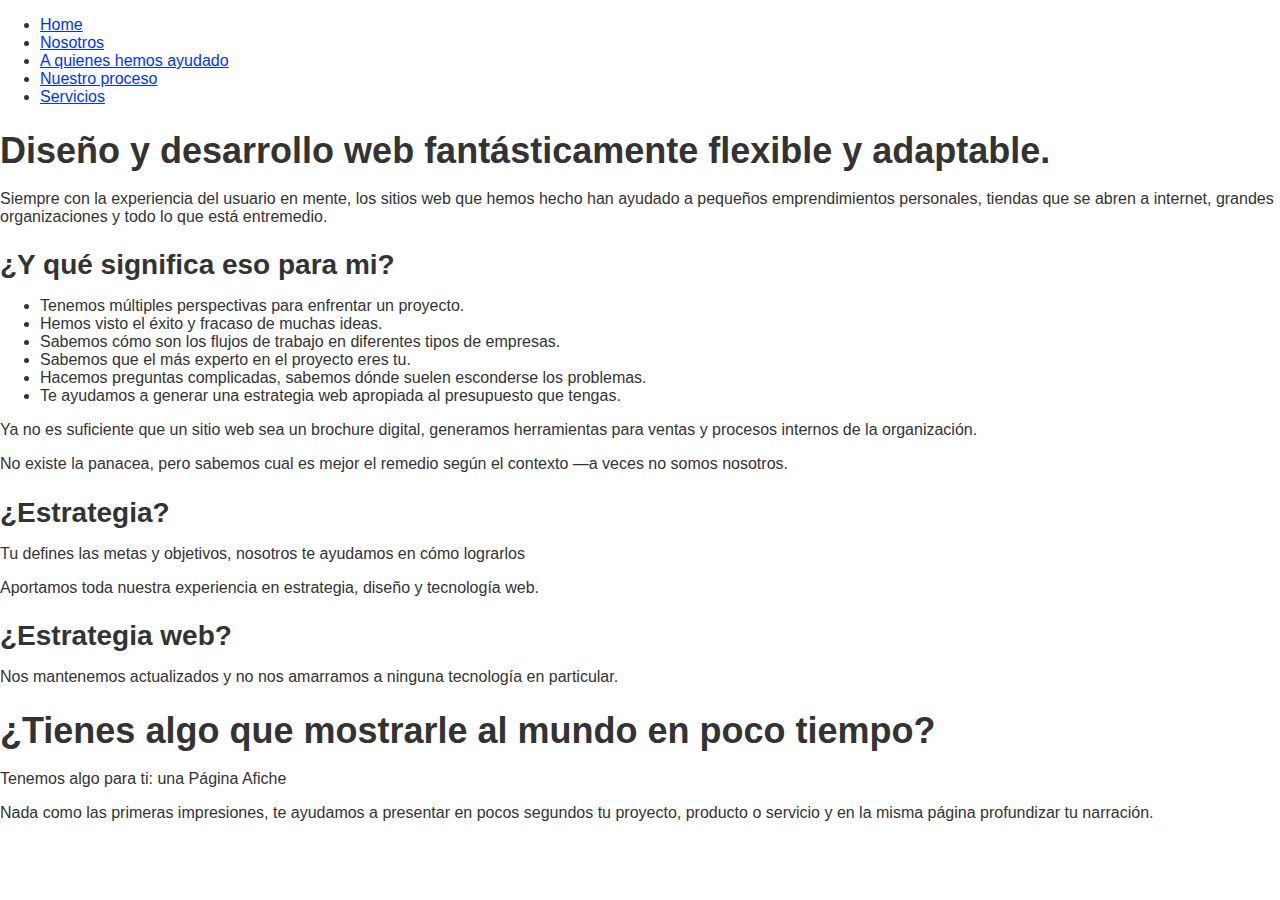
==== index.html @ 8963e5ec "Initial commit" ====
<!doctype html>
<!--[if lt IE 9 ]>    <html class="ie ie8 no-js" lang="es"> <![endif]-->
<!--[if IE 9 ]>    <html class="ie ie9 no-js" lang="es"> <![endif]-->
<!--[if IE 10 ]>    <html class="ie ie10 no-js" lang="es"> <![endif]-->
<!--[if gt IE 10]><!--><html class="no-js" lang="es"><!--<![endif]-->
<head>
    <title>Home | Medula Diseño</title>
    <link rel="stylesheet" href="css/styles.css">
    <meta name="generator" content="DocPad v6.69.0" />
    <style >html.wait {
	cursor: wait !important;
	opacity: 0;
	transition: opacity 0.5s ease;
}</style><link  rel="stylesheet" href="/styles/styles.css" />
</head>
<body>
    <ul>
        
            <li class="active">
                <a href="/index.html">
                    Home
                </a>
            </li>
        
            <li class="">
                <a href="/nosotros.html">
                    Nosotros
                </a>
            </li>
        
            <li class="">
                <a href="/portafolio.html">
                    A quienes hemos ayudado
                </a>
            </li>
        
            <li class="">
                <a href="/proceso.html">
                    Nuestro proceso
                </a>
            </li>
        
            <li class="">
                <a href="/servicios.html">
                    Servicios
                </a>
            </li>
        
    </ul>
    <h1>Diseño y desarrollo web fantásticamente flexible y adaptable.</h1>
<p>Siempre con la experiencia del usuario en mente, los sitios web que hemos hecho han ayudado a pequeños emprendimientos personales, tiendas que se abren a internet, grandes organizaciones y todo lo que está entremedio.</p>
<h2>¿Y qué significa eso para mi?</h2>
<ul>
	<li>Tenemos múltiples perspectivas para enfrentar un proyecto.</li>
	<li>Hemos visto el éxito y fracaso de muchas ideas.</li>
	<li>Sabemos cómo son los flujos de trabajo en diferentes tipos de empresas.</li>
	<li>Sabemos que el más experto en el proyecto eres tu.</li>
	<li>Hacemos preguntas complicadas, sabemos dónde suelen esconderse los problemas.</li>
	<li>Te ayudamos a generar una estrategia web apropiada al presupuesto que tengas.</li>
</ul>
<p>Ya no es suficiente que un sitio web sea un brochure digital, generamos herramientas para ventas y procesos internos de la organización.</p>
<p>No existe la panacea, pero sabemos cual es mejor el remedio según el contexto —a veces no somos nosotros.</p>
<h2>¿Estrategia?</h2>
<p>Tu defines las metas y objetivos, nosotros te ayudamos en cómo lograrlos</p>
<p>Aportamos toda nuestra experiencia en estrategia, diseño y tecnología web.</p>
<h2>¿Estrategia web?</h2>
<p>Nos mantenemos actualizados y no nos amarramos a ninguna tecnología en particular.</p>
<h1>¿Tienes algo que mostrarle al mundo en poco tiempo?</h1>
<p>Tenemos algo para ti: una Página Afiche</p>
<p>Nada como las primeras impresiones, te ayudamos a presentar en pocos segundos tu proyecto, producto o servicio y en la misma página profundizar tu narración.</p>
    <script >(function(){
	/* Did we just livereload? */
var log = !!(localStorage && console && console.log && true);
if ( log && localStorage.getItem('/docpad-livereload/reloaded') === 'yes' ) {
	localStorage.removeItem('/docpad-livereload/reloaded');
	console.log('LiveReload completed at', new Date())
}

/* Listen for the regenerated event and perform a reload of the page when the event occurs */
var listen = function(){
	var primus = new Primus('/docpad-livereload');
	primus.on('data', function(data){
		if ( data && data.message ) {
			if ( data.message === 'generateBefore' ) {
				if ( log ) {
					console.log('LiveReload started at', new Date());
				}
				if ( typeof document.getElementsByTagName !== 'undefined' ) {
	document.getElementsByTagName('html')[0].className += ' wait';
}
			}
			else if ( data.message === 'generateAfter' ) {
				if ( log ) {
					localStorage.setItem('/docpad-livereload/reloaded', 'yes');
				}
				document.location.reload();
			}
		}
	});
};
	/* Inject socket into our page */
var inject = function(){
	var t = document.createElement('script');
	t.type = 'text/javascript';
	t.async = 'async';
	t.src = '/primus/primus.js';
	t.onload = listen;
	var s = document.getElementsByTagName('script')[0];
	s.parentNode.insertBefore(t, s);
};
	if ( typeof Primus !== 'undefined' ) {
		listen();
	} else {
		inject();
	}
})();</script>
</body>
</html>
---- styles/styles.css ----
@charset "CP850";
/*!relative path to source SCSS file: ../sass/styles.css */
/*! normalize.css v3.0.1 | MIT License | git.io/normalize */
/**
 * 1. Set default font family to sans-serif.
 * 2. Prevent iOS text size adjust after orientation change, without disabling
 *    user zoom.
 */
html {
  font-family: sans-serif;
  /* 1 */
  -ms-text-size-adjust: 100%;
  /* 2 */
  -webkit-text-size-adjust: 100%;
  /* 2 */
}

/**
 * Remove default margin.
 */
body {
  margin: 0;
}

/* HTML5 display definitions
   ========================================================================== */
/**
 * Correct `block` display not defined for any HTML5 element in IE 8/9.
 * Correct `block` display not defined for `details` or `summary` in IE 10/11 and Firefox.
 * Correct `block` display not defined for `main` in IE 11.
 */
article,
aside,
details,
figcaption,
figure,
footer,
header,
hgroup,
main,
nav,
section,
summary {
  display: block;
}

/**
 * 1. Correct `inline-block` display not defined in IE 8/9.
 * 2. Normalize vertical alignment of `progress` in Chrome, Firefox, and Opera.
 */
audio,
canvas,
progress,
video {
  display: inline-block;
  /* 1 */
  vertical-align: baseline;
  /* 2 */
}

/**
 * Prevent modern browsers from displaying `audio` without controls.
 * Remove excess height in iOS 5 devices.
 */
audio:not([controls]) {
  display: none;
  height: 0;
}

/**
 * Address `[hidden]` styling not present in IE 8/9/10.
 * Hide the `template` element in IE 8/9/11, Safari, and Firefox < 22.
 */
[hidden],
template {
  display: none;
}

/* Links
   ========================================================================== */
/**
 * Remove the gray background color from active links in IE 10.
 */
a {
  background: transparent;
}

/**
 * Improve readability when focused and also mouse hovered in all browsers.
 */
a:active,
a:hover {
  outline: 0;
}

/* Text-level semantics
   ========================================================================== */
/**
 * Address styling not present in IE 8/9/10/11, Safari, and Chrome.
 */
abbr[title] {
  border-bottom: 1px dotted;
}

/**
 * Address style set to `bolder` in Firefox 4+, Safari, and Chrome.
 */
b,
strong {
  font-weight: bold;
}

/**
 * Address styling not present in Safari and Chrome.
 */
dfn {
  font-style: italic;
}

/**
 * Address variable `h1` font-size and margin within `section` and `article`
 * contexts in Firefox 4+, Safari, and Chrome.
 */
h1 {
  font-size: 2em;
  margin: 0.67em 0;
}

/**
 * Address styling not present in IE 8/9.
 */
mark {
  background: #ff0;
  color: #000;
}

/**
 * Address inconsistent and variable font size in all browsers.
 */
small {
  font-size: 80%;
}

/**
 * Prevent `sub` and `sup` affecting `line-height` in all browsers.
 */
sub,
sup {
  font-size: 75%;
  line-height: 0;
  position: relative;
  vertical-align: baseline;
}

sup {
  top: -0.5em;
}

sub {
  bottom: -0.25em;
}

/* Embedded content
   ========================================================================== */
/**
 * Remove border when inside `a` element in IE 8/9/10.
 */
img {
  border: 0;
}

/**
 * Correct overflow not hidden in IE 9/10/11.
 */
svg:not(:root) {
  overflow: hidden;
}

/* Grouping content
   ========================================================================== */
/**
 * Address margin not present in IE 8/9 and Safari.
 */
figure {
  margin: 1em 40px;
}

/**
 * Address differences between Firefox and other browsers.
 */
hr {
  -moz-box-sizing: content-box;
  box-sizing: content-box;
  height: 0;
}

/**
 * Contain overflow in all browsers.
 */
pre {
  overflow: auto;
}

/**
 * Address odd `em`-unit font size rendering in all browsers.
 */
code,
kbd,
pre,
samp {
  font-family: monospace, monospace;
  font-size: 1em;
}

/* Forms
   ========================================================================== */
/**
 * Known limitation: by default, Chrome and Safari on OS X allow very limited
 * styling of `select`, unless a `border` property is set.
 */
/**
 * 1. Correct color not being inherited.
 *    Known issue: affects color of disabled elements.
 * 2. Correct font properties not being inherited.
 * 3. Address margins set differently in Firefox 4+, Safari, and Chrome.
 */
button,
input,
optgroup,
select,
textarea {
  color: inherit;
  /* 1 */
  font: inherit;
  /* 2 */
  margin: 0;
  /* 3 */
}

/**
 * Address `overflow` set to `hidden` in IE 8/9/10/11.
 */
button {
  overflow: visible;
}

/**
 * Address inconsistent `text-transform` inheritance for `button` and `select`.
 * All other form control elements do not inherit `text-transform` values.
 * Correct `button` style inheritance in Firefox, IE 8/9/10/11, and Opera.
 * Correct `select` style inheritance in Firefox.
 */
button,
select {
  text-transform: none;
}

/**
 * 1. Avoid the WebKit bug in Android 4.0.* where (2) destroys native `audio`
 *    and `video` controls.
 * 2. Correct inability to style clickable `input` types in iOS.
 * 3. Improve usability and consistency of cursor style between image-type
 *    `input` and others.
 */
button,
html input[type="button"],
input[type="reset"],
input[type="submit"] {
  -webkit-appearance: button;
  /* 2 */
  cursor: pointer;
  /* 3 */
}

/**
 * Re-set default cursor for disabled elements.
 */
button[disabled],
html input[disabled] {
  cursor: default;
}

/**
 * Remove inner padding and border in Firefox 4+.
 */
button::-moz-focus-inner,
input::-moz-focus-inner {
  border: 0;
  padding: 0;
}

/**
 * Address Firefox 4+ setting `line-height` on `input` using `!important` in
 * the UA stylesheet.
 */
input {
  line-height: normal;
}

/**
 * It's recommended that you don't attempt to style these elements.
 * Firefox's implementation doesn't respect box-sizing, padding, or width.
 *
 * 1. Address box sizing set to `content-box` in IE 8/9/10.
 * 2. Remove excess padding in IE 8/9/10.
 */
input[type="checkbox"],
input[type="radio"] {
  box-sizing: border-box;
  /* 1 */
  padding: 0;
  /* 2 */
}

/**
 * Fix the cursor style for Chrome's increment/decrement buttons. For certain
 * `font-size` values of the `input`, it causes the cursor style of the
 * decrement button to change from `default` to `text`.
 */
input[type="number"]::-webkit-inner-spin-button,
input[type="number"]::-webkit-outer-spin-button {
  height: auto;
}

/**
 * 1. Address `appearance` set to `searchfield` in Safari and Chrome.
 * 2. Address `box-sizing` set to `border-box` in Safari and Chrome
 *    (include `-moz` to future-proof).
 */
input[type="search"] {
  -webkit-appearance: textfield;
  /* 1 */
  -moz-box-sizing: content-box;
  -webkit-box-sizing: content-box;
  /* 2 */
  box-sizing: content-box;
}

/**
 * Remove inner padding and search cancel button in Safari and Chrome on OS X.
 * Safari (but not Chrome) clips the cancel button when the search input has
 * padding (and `textfield` appearance).
 */
input[type="search"]::-webkit-search-cancel-button,
input[type="search"]::-webkit-search-decoration {
  -webkit-appearance: none;
}

/**
 * Define consistent border, margin, and padding.
 */
fieldset {
  border: 1px solid #c0c0c0;
  margin: 0 2px;
  padding: 0.35em 0.625em 0.75em;
}

/**
 * 1. Correct `color` not being inherited in IE 8/9/10/11.
 * 2. Remove padding so people aren't caught out if they zero out fieldsets.
 */
legend {
  border: 0;
  /* 1 */
  padding: 0;
  /* 2 */
}

/**
 * Remove default vertical scrollbar in IE 8/9/10/11.
 */
textarea {
  overflow: auto;
}

/**
 * Don't inherit the `font-weight` (applied by a rule above).
 * NOTE: the default cannot safely be changed in Chrome and Safari on OS X.
 */
optgroup {
  font-weight: bold;
}

/* Tables
   ========================================================================== */
/**
 * Remove most spacing between table cells.
 */
table {
  border-collapse: collapse;
  border-spacing: 0;
}

td,
th {
  padding: 0;
}

/*
** Mejoras básicas a los estilos por defecto de los navegadores.
*/
body {
  /* http://css-tricks.com/snippets/css/font-stacks/ */
  /* Helvetica/Arial-based sans serif stack */
  font-family: Frutiger, "Frutiger Linotype", Univers, Calibri, "Gill Sans", "Gill Sans MT", "Myriad Pro", Myriad, "DejaVu Sans Condensed", "Liberation Sans", "Nimbus Sans L", Tahoma, Geneva, "Helvetica Neue", Helvetica, Arial, sans-serif;
}

em, i {
  /* Modern Georgia-based serif stack */
  font-family: Constantia, "Lucida Bright", Lucidabright, "Lucida Serif", Lucida, "DejaVu Serif", "Bitstream Vera Serif", "Liberation Serif", Georgia, serif;
}

pre, code, kbd, samp {
  /* Monospace stack */
  font-family: Consolas, "Andale Mono WT", "Andale Mono", "Lucida Console", "Lucida Sans Typewriter", "DejaVu Sans Mono", "Bitstream Vera Sans Mono", "Liberation Mono", "Nimbus Mono L", Monaco, "Courier New", Courier, monospace;
}

/* Responsive images and other embedded objects
   Note: keeping IMG here will cause problems if you're using foreground images as sprites.
   If this default setting for images is causing issues, you might want to replace it with a .responsive class instead. */
img,
object,
embed {
  max-width: 100%;
}

/* Estilos de un <hr> emparejados */
hr {
  display: block;
  height: 0;
  border: 0;
  border-top: 1px solid #999;
  margin: 1em 0;
  padding: 0;
}

/* Alinear los input y radio a la caja del texto y no en el baseline. */
input[type="radio"] {
  vertical-align: text-bottom;
}

input[type="checkbox"] {
  vertical-align: middle;
}

/* las listas dentro de NAV y las UL dentro de FORM en general no usan estilos de lista */
nav ul,
nav ol,
form ul {
  list-style: none;
  list-style-image: none;
  margin: 0;
  padding: 0;
}

/* hand cursor on clickable elements */
.clickable,
label {
  cursor: pointer;
}

/* Los bloquotes deben diferenciarse un poco más del resto del texto */
blockquote {
  border-left: 3px solid #BBB;
  margin-left: 0.5em;
  padding: 0 0.5em;
}

/* Print styles!
-------------------------------------------------------------------------------*/
@media print {
  body, select, input, textarea, a, a:link, a:visited {
    color: #000;
  }
}
/*
** Mejoras de opiniones más arbitrarias a los estilos por defecto de los navegadores.
** tiene algunas clases helpers (.clickable)
*/
/* títulos más prominentes y nunca menores que el cuerpo de texto base */
h1 {
  font-size: 2.25em;
}

h2 {
  font-size: 1.75em;
}

h3 {
  font-size: 1.5em;
}

h4 {
  font-size: 1.25em;
}

h5 {
  font-size: 1.17em;
}

h6 {
  font-size: 1em;
  text-transform: uppercase;
}

/* Los encabezados deben estar má cerca del párrafo que encabezan que del anterior */
h1,
h2,
h3,
h4,
h5,
h6 {
  margin-bottom: 0.5em;
}

/* se ve feo si llega hasta la orilla*/
hr {
  margin: 1em;
}

/* Las tablas deben tener estilos mínimos*/
th,
thead td {
  font-weight: bold;
}

td,
th {
  padding: 0.375em;
  border-bottom: 1px solid #999;
}

/*
** Utilidades y clases no semánticas
*/
/* let's clear some floats */
.clearfix:before, .clearfix:after {
  content: "\0020";
  display: block;
  height: 0;
  overflow: hidden;
}

.clearfix:after {
  clear: both;
}

.clearfix {
  zoom: 1;
}

/* other non-semantic helper classes 
Otras clases de ayuda no-semántica (OHHHH el horroooor!)*/
.limpia, .clean {
  clear: both;
}

.flotaIzquierda {
  float: left;
}

.flotaDerecha {
  float: right;
}

.aIzquierda {
  text-align: left;
}

.aDerecha {
  text-align: right;
}

/* márgenes rápidos */
.mt1 {
  margin-top: 0.5em;
}

.mt2 {
  margin-top: 1em;
}

.mt3 {
  margin-top: 1.5em;
}

.mt4 {
  margin-top: 2em;
}

.mb1 {
  margin-bottom: 0.5em;
}

.mb2 {
  margin-bottom: 1em;
}

.mb3 {
  margin-bottom: 1.5em;
}

.mb4 {
  margin-bottom: 2em;
}

.ml1 {
  margin-left: 0.5em;
}

.ml2 {
  margin-left: 1em;
}

.ml3 {
  margin-left: 1.5em;
}

.ml4 {
  margin-left: 2em;
}

.mr1 {
  margin-right: 0.5em;
}

.mr2 {
  margin-right: 1em;
}

.mr3 {
  margin-right: 1.5em;
}

.mr4 {
  margin-right: 2em;
}

/* Print styles!
-------------------------------------------------------------------------------*/
@media print {
  body, select, input, textarea, a, a:link, a:visited {
    color: #000;
  }
}
/*
	Estas son las mañas y hábitos que tengo adoptados.
	Hay definición de @media queries para algunos elementos
*/
/* casi negro  para el texto*/
body,
select,
input,
textarea {
  color: #333;
}

a, a:link {
  color: #03f;
  text-decoration: underline;
}

a:visited {
  color: #50f;
  text-decoration: underline;
}

a:hover {
  color: #69f;
  text-decoration: none;
}

a:active {
  color: #09F;
}

/* Custom text-selection colors (remove any text shadows: twitter.com/miketaylr/status/12228805301) */
::-moz-selection {
  background: #fcd700;
  color: #fff;
  text-shadow: none;
}

::selection {
  background: #fcd700;
  color: #fff;
  text-shadow: none;
}

/*	j.mp/webkit-tap-highlight-color */
a:link {
  -webkit-tap-highlight-color: #fcd700;
}

/* figure y fig-caption */
figure {
  border: 1px solid #BBB;
  padding: 1em;
  margin: 1em 0;
  display: inline-block;
  /* inline-block tiene algunos problemas cuando el figcaption es más grande que la imagen */
}

figcaption {
  color: #555;
  /* Modern Georgia-based serif stack */
  font-family: Constantia, "Lucida Bright", Lucidabright, "Lucida Serif", Lucida, "DejaVu Serif", "Bitstream Vera Serif", "Liberation Serif", Georgia, serif;
}

/*
  Con esto los definition list parecen definición de diccionario
*/
dl {
  margin: 0.5em 0;
  padding: 0;
  overflow: hidden;
  border-bottom: 1px solid #ddd;
}

dt {
  clear: left;
  float: left;
  width: 33%;
  margin: 0 0 0.5em 0;
  font-weight: bold;
}

dd {
  float: left;
  width: 66%;
  margin: 0 0 0.5em 0;
}

@media (min-width: 37em) {
  dt {
    width: 25%;
  }

  dd {
    width: 74%;
  }
}
@media (min-width: 49em) {
  dt {
    width: 20%;
  }

  dd {
    width: 79%;
  }

  .wrapper {
    max-width: 61em;
    margin: 0 auto;
  }
}
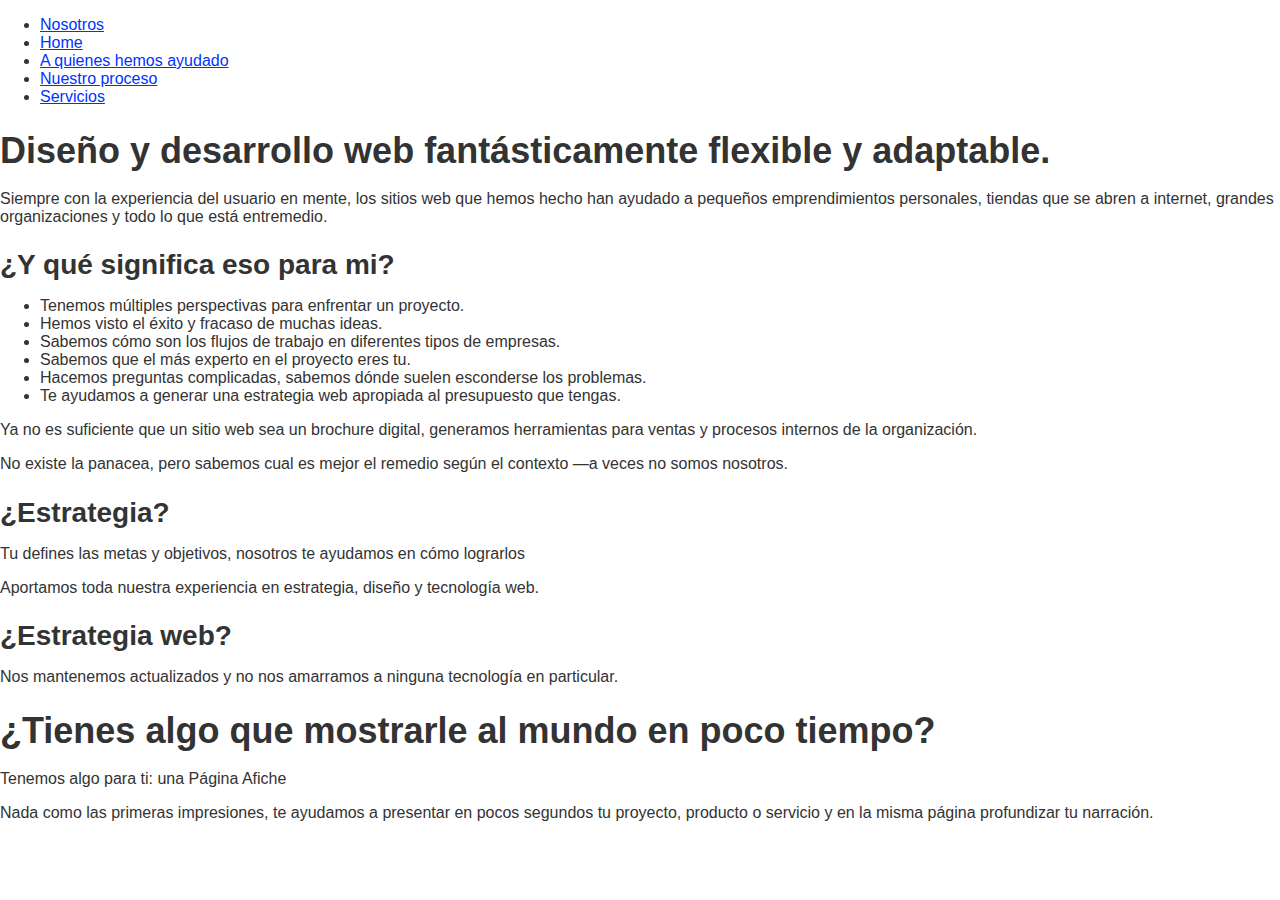
==== commit c4c5a6b9: "Archivos generados para env static" ====
--- a/index.html
+++ b/index.html
@@ -3,28 +3,25 @@
 <!--[if IE 9 ]>    <html class="ie ie9 no-js" lang="es"> <![endif]-->
 <!--[if IE 10 ]>    <html class="ie ie10 no-js" lang="es"> <![endif]-->
 <!--[if gt IE 10]><!--><html class="no-js" lang="es"><!--<![endif]-->
+
 <head>
+    <meta name="generator" content="DocPad v6.69.0" />
     <title>Home | Medula Diseño</title>
-    <link rel="stylesheet" href="css/styles.css">
-    <meta name="generator" content="DocPad v6.69.0" />
-    <style >html.wait {
-	cursor: wait !important;
-	opacity: 0;
-	transition: opacity 0.5s ease;
-}</style><link  rel="stylesheet" href="/styles/styles.css" />
+    <link  rel="stylesheet" href="/styles/styles.css" />
+    <!--[if lt IE 8 ]> <link  rel="stylesheet" href="/styles/ie.css" /> <![endif]-->
 </head>
 <body>
     <ul>
         
+            <li class="">
+                <a href="/nosotros.html">
+                    Nosotros
+                </a>
+            </li>
+        
             <li class="active">
                 <a href="/index.html">
                     Home
-                </a>
-            </li>
-        
-            <li class="">
-                <a href="/nosotros.html">
-                    Nosotros
                 </a>
             </li>
         
@@ -68,51 +65,6 @@
 <h1>¿Tienes algo que mostrarle al mundo en poco tiempo?</h1>
 <p>Tenemos algo para ti: una Página Afiche</p>
 <p>Nada como las primeras impresiones, te ayudamos a presentar en pocos segundos tu proyecto, producto o servicio y en la misma página profundizar tu narración.</p>
-    <script >(function(){
-	/* Did we just livereload? */
-var log = !!(localStorage && console && console.log && true);
-if ( log && localStorage.getItem('/docpad-livereload/reloaded') === 'yes' ) {
-	localStorage.removeItem('/docpad-livereload/reloaded');
-	console.log('LiveReload completed at', new Date())
-}
-
-/* Listen for the regenerated event and perform a reload of the page when the event occurs */
-var listen = function(){
-	var primus = new Primus('/docpad-livereload');
-	primus.on('data', function(data){
-		if ( data && data.message ) {
-			if ( data.message === 'generateBefore' ) {
-				if ( log ) {
-					console.log('LiveReload started at', new Date());
-				}
-				if ( typeof document.getElementsByTagName !== 'undefined' ) {
-	document.getElementsByTagName('html')[0].className += ' wait';
-}
-			}
-			else if ( data.message === 'generateAfter' ) {
-				if ( log ) {
-					localStorage.setItem('/docpad-livereload/reloaded', 'yes');
-				}
-				document.location.reload();
-			}
-		}
-	});
-};
-	/* Inject socket into our page */
-var inject = function(){
-	var t = document.createElement('script');
-	t.type = 'text/javascript';
-	t.async = 'async';
-	t.src = '/primus/primus.js';
-	t.onload = listen;
-	var s = document.getElementsByTagName('script')[0];
-	s.parentNode.insertBefore(t, s);
-};
-	if ( typeof Primus !== 'undefined' ) {
-		listen();
-	} else {
-		inject();
-	}
-})();</script>
+    
 </body>
 </html>
--- a/styles/styles.css
+++ b/styles/styles.css
@@ -1,756 +1 @@
-@charset "CP850";
-/*!relative path to source SCSS file: ../sass/styles.css */
-/*! normalize.css v3.0.1 | MIT License | git.io/normalize */
-/**
- * 1. Set default font family to sans-serif.
- * 2. Prevent iOS text size adjust after orientation change, without disabling
- *    user zoom.
- */
-html {
-  font-family: sans-serif;
-  /* 1 */
-  -ms-text-size-adjust: 100%;
-  /* 2 */
-  -webkit-text-size-adjust: 100%;
-  /* 2 */
-}
-
-/**
- * Remove default margin.
- */
-body {
-  margin: 0;
-}
-
-/* HTML5 display definitions
-   ========================================================================== */
-/**
- * Correct `block` display not defined for any HTML5 element in IE 8/9.
- * Correct `block` display not defined for `details` or `summary` in IE 10/11 and Firefox.
- * Correct `block` display not defined for `main` in IE 11.
- */
-article,
-aside,
-details,
-figcaption,
-figure,
-footer,
-header,
-hgroup,
-main,
-nav,
-section,
-summary {
-  display: block;
-}
-
-/**
- * 1. Correct `inline-block` display not defined in IE 8/9.
- * 2. Normalize vertical alignment of `progress` in Chrome, Firefox, and Opera.
- */
-audio,
-canvas,
-progress,
-video {
-  display: inline-block;
-  /* 1 */
-  vertical-align: baseline;
-  /* 2 */
-}
-
-/**
- * Prevent modern browsers from displaying `audio` without controls.
- * Remove excess height in iOS 5 devices.
- */
-audio:not([controls]) {
-  display: none;
-  height: 0;
-}
-
-/**
- * Address `[hidden]` styling not present in IE 8/9/10.
- * Hide the `template` element in IE 8/9/11, Safari, and Firefox < 22.
- */
-[hidden],
-template {
-  display: none;
-}
-
-/* Links
-   ========================================================================== */
-/**
- * Remove the gray background color from active links in IE 10.
- */
-a {
-  background: transparent;
-}
-
-/**
- * Improve readability when focused and also mouse hovered in all browsers.
- */
-a:active,
-a:hover {
-  outline: 0;
-}
-
-/* Text-level semantics
-   ========================================================================== */
-/**
- * Address styling not present in IE 8/9/10/11, Safari, and Chrome.
- */
-abbr[title] {
-  border-bottom: 1px dotted;
-}
-
-/**
- * Address style set to `bolder` in Firefox 4+, Safari, and Chrome.
- */
-b,
-strong {
-  font-weight: bold;
-}
-
-/**
- * Address styling not present in Safari and Chrome.
- */
-dfn {
-  font-style: italic;
-}
-
-/**
- * Address variable `h1` font-size and margin within `section` and `article`
- * contexts in Firefox 4+, Safari, and Chrome.
- */
-h1 {
-  font-size: 2em;
-  margin: 0.67em 0;
-}
-
-/**
- * Address styling not present in IE 8/9.
- */
-mark {
-  background: #ff0;
-  color: #000;
-}
-
-/**
- * Address inconsistent and variable font size in all browsers.
- */
-small {
-  font-size: 80%;
-}
-
-/**
- * Prevent `sub` and `sup` affecting `line-height` in all browsers.
- */
-sub,
-sup {
-  font-size: 75%;
-  line-height: 0;
-  position: relative;
-  vertical-align: baseline;
-}
-
-sup {
-  top: -0.5em;
-}
-
-sub {
-  bottom: -0.25em;
-}
-
-/* Embedded content
-   ========================================================================== */
-/**
- * Remove border when inside `a` element in IE 8/9/10.
- */
-img {
-  border: 0;
-}
-
-/**
- * Correct overflow not hidden in IE 9/10/11.
- */
-svg:not(:root) {
-  overflow: hidden;
-}
-
-/* Grouping content
-   ========================================================================== */
-/**
- * Address margin not present in IE 8/9 and Safari.
- */
-figure {
-  margin: 1em 40px;
-}
-
-/**
- * Address differences between Firefox and other browsers.
- */
-hr {
-  -moz-box-sizing: content-box;
-  box-sizing: content-box;
-  height: 0;
-}
-
-/**
- * Contain overflow in all browsers.
- */
-pre {
-  overflow: auto;
-}
-
-/**
- * Address odd `em`-unit font size rendering in all browsers.
- */
-code,
-kbd,
-pre,
-samp {
-  font-family: monospace, monospace;
-  font-size: 1em;
-}
-
-/* Forms
-   ========================================================================== */
-/**
- * Known limitation: by default, Chrome and Safari on OS X allow very limited
- * styling of `select`, unless a `border` property is set.
- */
-/**
- * 1. Correct color not being inherited.
- *    Known issue: affects color of disabled elements.
- * 2. Correct font properties not being inherited.
- * 3. Address margins set differently in Firefox 4+, Safari, and Chrome.
- */
-button,
-input,
-optgroup,
-select,
-textarea {
-  color: inherit;
-  /* 1 */
-  font: inherit;
-  /* 2 */
-  margin: 0;
-  /* 3 */
-}
-
-/**
- * Address `overflow` set to `hidden` in IE 8/9/10/11.
- */
-button {
-  overflow: visible;
-}
-
-/**
- * Address inconsistent `text-transform` inheritance for `button` and `select`.
- * All other form control elements do not inherit `text-transform` values.
- * Correct `button` style inheritance in Firefox, IE 8/9/10/11, and Opera.
- * Correct `select` style inheritance in Firefox.
- */
-button,
-select {
-  text-transform: none;
-}
-
-/**
- * 1. Avoid the WebKit bug in Android 4.0.* where (2) destroys native `audio`
- *    and `video` controls.
- * 2. Correct inability to style clickable `input` types in iOS.
- * 3. Improve usability and consistency of cursor style between image-type
- *    `input` and others.
- */
-button,
-html input[type="button"],
-input[type="reset"],
-input[type="submit"] {
-  -webkit-appearance: button;
-  /* 2 */
-  cursor: pointer;
-  /* 3 */
-}
-
-/**
- * Re-set default cursor for disabled elements.
- */
-button[disabled],
-html input[disabled] {
-  cursor: default;
-}
-
-/**
- * Remove inner padding and border in Firefox 4+.
- */
-button::-moz-focus-inner,
-input::-moz-focus-inner {
-  border: 0;
-  padding: 0;
-}
-
-/**
- * Address Firefox 4+ setting `line-height` on `input` using `!important` in
- * the UA stylesheet.
- */
-input {
-  line-height: normal;
-}
-
-/**
- * It's recommended that you don't attempt to style these elements.
- * Firefox's implementation doesn't respect box-sizing, padding, or width.
- *
- * 1. Address box sizing set to `content-box` in IE 8/9/10.
- * 2. Remove excess padding in IE 8/9/10.
- */
-input[type="checkbox"],
-input[type="radio"] {
-  box-sizing: border-box;
-  /* 1 */
-  padding: 0;
-  /* 2 */
-}
-
-/**
- * Fix the cursor style for Chrome's increment/decrement buttons. For certain
- * `font-size` values of the `input`, it causes the cursor style of the
- * decrement button to change from `default` to `text`.
- */
-input[type="number"]::-webkit-inner-spin-button,
-input[type="number"]::-webkit-outer-spin-button {
-  height: auto;
-}
-
-/**
- * 1. Address `appearance` set to `searchfield` in Safari and Chrome.
- * 2. Address `box-sizing` set to `border-box` in Safari and Chrome
- *    (include `-moz` to future-proof).
- */
-input[type="search"] {
-  -webkit-appearance: textfield;
-  /* 1 */
-  -moz-box-sizing: content-box;
-  -webkit-box-sizing: content-box;
-  /* 2 */
-  box-sizing: content-box;
-}
-
-/**
- * Remove inner padding and search cancel button in Safari and Chrome on OS X.
- * Safari (but not Chrome) clips the cancel button when the search input has
- * padding (and `textfield` appearance).
- */
-input[type="search"]::-webkit-search-cancel-button,
-input[type="search"]::-webkit-search-decoration {
-  -webkit-appearance: none;
-}
-
-/**
- * Define consistent border, margin, and padding.
- */
-fieldset {
-  border: 1px solid #c0c0c0;
-  margin: 0 2px;
-  padding: 0.35em 0.625em 0.75em;
-}
-
-/**
- * 1. Correct `color` not being inherited in IE 8/9/10/11.
- * 2. Remove padding so people aren't caught out if they zero out fieldsets.
- */
-legend {
-  border: 0;
-  /* 1 */
-  padding: 0;
-  /* 2 */
-}
-
-/**
- * Remove default vertical scrollbar in IE 8/9/10/11.
- */
-textarea {
-  overflow: auto;
-}
-
-/**
- * Don't inherit the `font-weight` (applied by a rule above).
- * NOTE: the default cannot safely be changed in Chrome and Safari on OS X.
- */
-optgroup {
-  font-weight: bold;
-}
-
-/* Tables
-   ========================================================================== */
-/**
- * Remove most spacing between table cells.
- */
-table {
-  border-collapse: collapse;
-  border-spacing: 0;
-}
-
-td,
-th {
-  padding: 0;
-}
-
-/*
-** Mejoras básicas a los estilos por defecto de los navegadores.
-*/
-body {
-  /* http://css-tricks.com/snippets/css/font-stacks/ */
-  /* Helvetica/Arial-based sans serif stack */
-  font-family: Frutiger, "Frutiger Linotype", Univers, Calibri, "Gill Sans", "Gill Sans MT", "Myriad Pro", Myriad, "DejaVu Sans Condensed", "Liberation Sans", "Nimbus Sans L", Tahoma, Geneva, "Helvetica Neue", Helvetica, Arial, sans-serif;
-}
-
-em, i {
-  /* Modern Georgia-based serif stack */
-  font-family: Constantia, "Lucida Bright", Lucidabright, "Lucida Serif", Lucida, "DejaVu Serif", "Bitstream Vera Serif", "Liberation Serif", Georgia, serif;
-}
-
-pre, code, kbd, samp {
-  /* Monospace stack */
-  font-family: Consolas, "Andale Mono WT", "Andale Mono", "Lucida Console", "Lucida Sans Typewriter", "DejaVu Sans Mono", "Bitstream Vera Sans Mono", "Liberation Mono", "Nimbus Mono L", Monaco, "Courier New", Courier, monospace;
-}
-
-/* Responsive images and other embedded objects
-   Note: keeping IMG here will cause problems if you're using foreground images as sprites.
-   If this default setting for images is causing issues, you might want to replace it with a .responsive class instead. */
-img,
-object,
-embed {
-  max-width: 100%;
-}
-
-/* Estilos de un <hr> emparejados */
-hr {
-  display: block;
-  height: 0;
-  border: 0;
-  border-top: 1px solid #999;
-  margin: 1em 0;
-  padding: 0;
-}
-
-/* Alinear los input y radio a la caja del texto y no en el baseline. */
-input[type="radio"] {
-  vertical-align: text-bottom;
-}
-
-input[type="checkbox"] {
-  vertical-align: middle;
-}
-
-/* las listas dentro de NAV y las UL dentro de FORM en general no usan estilos de lista */
-nav ul,
-nav ol,
-form ul {
-  list-style: none;
-  list-style-image: none;
-  margin: 0;
-  padding: 0;
-}
-
-/* hand cursor on clickable elements */
-.clickable,
-label {
-  cursor: pointer;
-}
-
-/* Los bloquotes deben diferenciarse un poco más del resto del texto */
-blockquote {
-  border-left: 3px solid #BBB;
-  margin-left: 0.5em;
-  padding: 0 0.5em;
-}
-
-/* Print styles!
--------------------------------------------------------------------------------*/
-@media print {
-  body, select, input, textarea, a, a:link, a:visited {
-    color: #000;
-  }
-}
-/*
-** Mejoras de opiniones más arbitrarias a los estilos por defecto de los navegadores.
-** tiene algunas clases helpers (.clickable)
-*/
-/* títulos más prominentes y nunca menores que el cuerpo de texto base */
-h1 {
-  font-size: 2.25em;
-}
-
-h2 {
-  font-size: 1.75em;
-}
-
-h3 {
-  font-size: 1.5em;
-}
-
-h4 {
-  font-size: 1.25em;
-}
-
-h5 {
-  font-size: 1.17em;
-}
-
-h6 {
-  font-size: 1em;
-  text-transform: uppercase;
-}
-
-/* Los encabezados deben estar má cerca del párrafo que encabezan que del anterior */
-h1,
-h2,
-h3,
-h4,
-h5,
-h6 {
-  margin-bottom: 0.5em;
-}
-
-/* se ve feo si llega hasta la orilla*/
-hr {
-  margin: 1em;
-}
-
-/* Las tablas deben tener estilos mínimos*/
-th,
-thead td {
-  font-weight: bold;
-}
-
-td,
-th {
-  padding: 0.375em;
-  border-bottom: 1px solid #999;
-}
-
-/*
-** Utilidades y clases no semánticas
-*/
-/* let's clear some floats */
-.clearfix:before, .clearfix:after {
-  content: "\0020";
-  display: block;
-  height: 0;
-  overflow: hidden;
-}
-
-.clearfix:after {
-  clear: both;
-}
-
-.clearfix {
-  zoom: 1;
-}
-
-/* other non-semantic helper classes 
-Otras clases de ayuda no-semántica (OHHHH el horroooor!)*/
-.limpia, .clean {
-  clear: both;
-}
-
-.flotaIzquierda {
-  float: left;
-}
-
-.flotaDerecha {
-  float: right;
-}
-
-.aIzquierda {
-  text-align: left;
-}
-
-.aDerecha {
-  text-align: right;
-}
-
-/* márgenes rápidos */
-.mt1 {
-  margin-top: 0.5em;
-}
-
-.mt2 {
-  margin-top: 1em;
-}
-
-.mt3 {
-  margin-top: 1.5em;
-}
-
-.mt4 {
-  margin-top: 2em;
-}
-
-.mb1 {
-  margin-bottom: 0.5em;
-}
-
-.mb2 {
-  margin-bottom: 1em;
-}
-
-.mb3 {
-  margin-bottom: 1.5em;
-}
-
-.mb4 {
-  margin-bottom: 2em;
-}
-
-.ml1 {
-  margin-left: 0.5em;
-}
-
-.ml2 {
-  margin-left: 1em;
-}
-
-.ml3 {
-  margin-left: 1.5em;
-}
-
-.ml4 {
-  margin-left: 2em;
-}
-
-.mr1 {
-  margin-right: 0.5em;
-}
-
-.mr2 {
-  margin-right: 1em;
-}
-
-.mr3 {
-  margin-right: 1.5em;
-}
-
-.mr4 {
-  margin-right: 2em;
-}
-
-/* Print styles!
--------------------------------------------------------------------------------*/
-@media print {
-  body, select, input, textarea, a, a:link, a:visited {
-    color: #000;
-  }
-}
-/*
-	Estas son las mañas y hábitos que tengo adoptados.
-	Hay definición de @media queries para algunos elementos
-*/
-/* casi negro  para el texto*/
-body,
-select,
-input,
-textarea {
-  color: #333;
-}
-
-a, a:link {
-  color: #03f;
-  text-decoration: underline;
-}
-
-a:visited {
-  color: #50f;
-  text-decoration: underline;
-}
-
-a:hover {
-  color: #69f;
-  text-decoration: none;
-}
-
-a:active {
-  color: #09F;
-}
-
-/* Custom text-selection colors (remove any text shadows: twitter.com/miketaylr/status/12228805301) */
-::-moz-selection {
-  background: #fcd700;
-  color: #fff;
-  text-shadow: none;
-}
-
-::selection {
-  background: #fcd700;
-  color: #fff;
-  text-shadow: none;
-}
-
-/*	j.mp/webkit-tap-highlight-color */
-a:link {
-  -webkit-tap-highlight-color: #fcd700;
-}
-
-/* figure y fig-caption */
-figure {
-  border: 1px solid #BBB;
-  padding: 1em;
-  margin: 1em 0;
-  display: inline-block;
-  /* inline-block tiene algunos problemas cuando el figcaption es más grande que la imagen */
-}
-
-figcaption {
-  color: #555;
-  /* Modern Georgia-based serif stack */
-  font-family: Constantia, "Lucida Bright", Lucidabright, "Lucida Serif", Lucida, "DejaVu Serif", "Bitstream Vera Serif", "Liberation Serif", Georgia, serif;
-}
-
-/*
-  Con esto los definition list parecen definición de diccionario
-*/
-dl {
-  margin: 0.5em 0;
-  padding: 0;
-  overflow: hidden;
-  border-bottom: 1px solid #ddd;
-}
-
-dt {
-  clear: left;
-  float: left;
-  width: 33%;
-  margin: 0 0 0.5em 0;
-  font-weight: bold;
-}
-
-dd {
-  float: left;
-  width: 66%;
-  margin: 0 0 0.5em 0;
-}
-
-@media (min-width: 37em) {
-  dt {
-    width: 25%;
-  }
-
-  dd {
-    width: 74%;
-  }
-}
-@media (min-width: 49em) {
-  dt {
-    width: 20%;
-  }
-
-  dd {
-    width: 79%;
-  }
-
-  .wrapper {
-    max-width: 61em;
-    margin: 0 auto;
-  }
-}
+/*!relative path to source SCSS file: ../sass/styles.css *//*! normalize.css v3.0.1 | MIT License | git.io/normalize */html{font-family:sans-serif;-ms-text-size-adjust:100%;-webkit-text-size-adjust:100%}body{margin:0}article,aside,details,figcaption,figure,footer,header,hgroup,main,nav,section,summary{display:block}audio,canvas,progress,video{display:inline-block;vertical-align:baseline}audio:not([controls]){display:none;height:0}[hidden],template{display:none}a{background:transparent}a:active,a:hover{outline:0}abbr[title]{border-bottom:1px dotted}b,strong{font-weight:bold}dfn{font-style:italic}h1{font-size:2em;margin:0.67em 0}mark{background:#ff0;color:#000}small{font-size:80%}sub,sup{font-size:75%;line-height:0;position:relative;vertical-align:baseline}sup{top:-0.5em}sub{bottom:-0.25em}img{border:0}svg:not(:root){overflow:hidden}figure{margin:1em 40px}hr{-moz-box-sizing:content-box;box-sizing:content-box;height:0}pre{overflow:auto}code,kbd,pre,samp{font-family:monospace, monospace;font-size:1em}button,input,optgroup,select,textarea{color:inherit;font:inherit;margin:0}button{overflow:visible}button,select{text-transform:none}button,html input[type="button"],input[type="reset"],input[type="submit"]{-webkit-appearance:button;cursor:pointer}button[disabled],html input[disabled]{cursor:default}button::-moz-focus-inner,input::-moz-focus-inner{border:0;padding:0}input{line-height:normal}input[type="checkbox"],input[type="radio"]{box-sizing:border-box;padding:0}input[type="number"]::-webkit-inner-spin-button,input[type="number"]::-webkit-outer-spin-button{height:auto}input[type="search"]{-webkit-appearance:textfield;-moz-box-sizing:content-box;-webkit-box-sizing:content-box;box-sizing:content-box}input[type="search"]::-webkit-search-cancel-button,input[type="search"]::-webkit-search-decoration{-webkit-appearance:none}fieldset{border:1px solid #c0c0c0;margin:0 2px;padding:0.35em 0.625em 0.75em}legend{border:0;padding:0}textarea{overflow:auto}optgroup{font-weight:bold}table{border-collapse:collapse;border-spacing:0}td,th{padding:0}body{font-family:Frutiger, "Frutiger Linotype", Univers, Calibri, "Gill Sans", "Gill Sans MT", "Myriad Pro", Myriad, "DejaVu Sans Condensed", "Liberation Sans", "Nimbus Sans L", Tahoma, Geneva, "Helvetica Neue", Helvetica, Arial, sans-serif}em,i{font-family:Constantia, "Lucida Bright", Lucidabright, "Lucida Serif", Lucida, "DejaVu Serif", "Bitstream Vera Serif", "Liberation Serif", Georgia, serif}pre,code,kbd,samp{font-family:Consolas, "Andale Mono WT", "Andale Mono", "Lucida Console", "Lucida Sans Typewriter", "DejaVu Sans Mono", "Bitstream Vera Sans Mono", "Liberation Mono", "Nimbus Mono L", Monaco, "Courier New", Courier, monospace}img,object,embed{max-width:100%}hr{display:block;height:0;border:0;border-top:1px solid #999;margin:1em 0;padding:0}input[type="radio"]{vertical-align:text-bottom}input[type="checkbox"]{vertical-align:middle}nav ul,nav ol,form ul{list-style:none;list-style-image:none;margin:0;padding:0}.clickable,label{cursor:pointer}blockquote{border-left:3px solid #BBB;margin-left:0.5em;padding:0 0.5em}@media print{body,select,input,textarea,a,a:link,a:visited{color:#000}}h1{font-size:2.25em}h2{font-size:1.75em}h3{font-size:1.5em}h4{font-size:1.25em}h5{font-size:1.17em}h6{font-size:1em;text-transform:uppercase}h1,h2,h3,h4,h5,h6{margin-bottom:0.5em}hr{margin:1em}th,thead td{font-weight:bold}td,th{padding:0.375em;border-bottom:1px solid #999}.clearfix:before,.clearfix:after{content:"\0020";display:block;height:0;overflow:hidden}.clearfix:after{clear:both}.clearfix{zoom:1}.limpia,.clean{clear:both}.flotaIzquierda{float:left}.flotaDerecha{float:right}.aIzquierda{text-align:left}.aDerecha{text-align:right}.mt1{margin-top:0.5em}.mt2{margin-top:1em}.mt3{margin-top:1.5em}.mt4{margin-top:2em}.mb1{margin-bottom:0.5em}.mb2{margin-bottom:1em}.mb3{margin-bottom:1.5em}.mb4{margin-bottom:2em}.ml1{margin-left:0.5em}.ml2{margin-left:1em}.ml3{margin-left:1.5em}.ml4{margin-left:2em}.mr1{margin-right:0.5em}.mr2{margin-right:1em}.mr3{margin-right:1.5em}.mr4{margin-right:2em}@media print{body,select,input,textarea,a,a:link,a:visited{color:#000}}body,select,input,textarea{color:#333}a,a:link{color:#03f;text-decoration:underline}a:visited{color:#50f;text-decoration:underline}a:hover{color:#69f;text-decoration:none}a:active{color:#09F}::-moz-selection{background:#fcd700;color:#fff;text-shadow:none}::selection{background:#fcd700;color:#fff;text-shadow:none}a:link{-webkit-tap-highlight-color:#fcd700}figure{border:1px solid #BBB;padding:1em;margin:1em 0;display:inline-block}figcaption{color:#555;font-family:Constantia, "Lucida Bright", Lucidabright, "Lucida Serif", Lucida, "DejaVu Serif", "Bitstream Vera Serif", "Liberation Serif", Georgia, serif}dl{margin:0.5em 0;padding:0;overflow:hidden;border-bottom:1px solid #ddd}dt{clear:left;float:left;width:33%;margin:0 0 0.5em 0;font-weight:bold}dd{float:left;width:66%;margin:0 0 0.5em 0}@media (min-width: 37em){dt{width:25%}dd{width:74%}}@media (min-width: 49em){dt{width:20%}dd{width:79%}.wrapper{max-width:61em;margin:0 auto}}
--- a/styles/ie.css
+++ b/styles/ie.css
@@ -0,0 +1,5 @@
+/* Welcome to Compass. Use this file to write IE specific override styles.
+ * Import this file using the following HTML or equivalent:
+ * <!--[if IE]>
+ *   <link href="/stylesheets/ie.css" media="screen, projection" rel="stylesheet" type="text/css" />
+ * <![endif]--> */
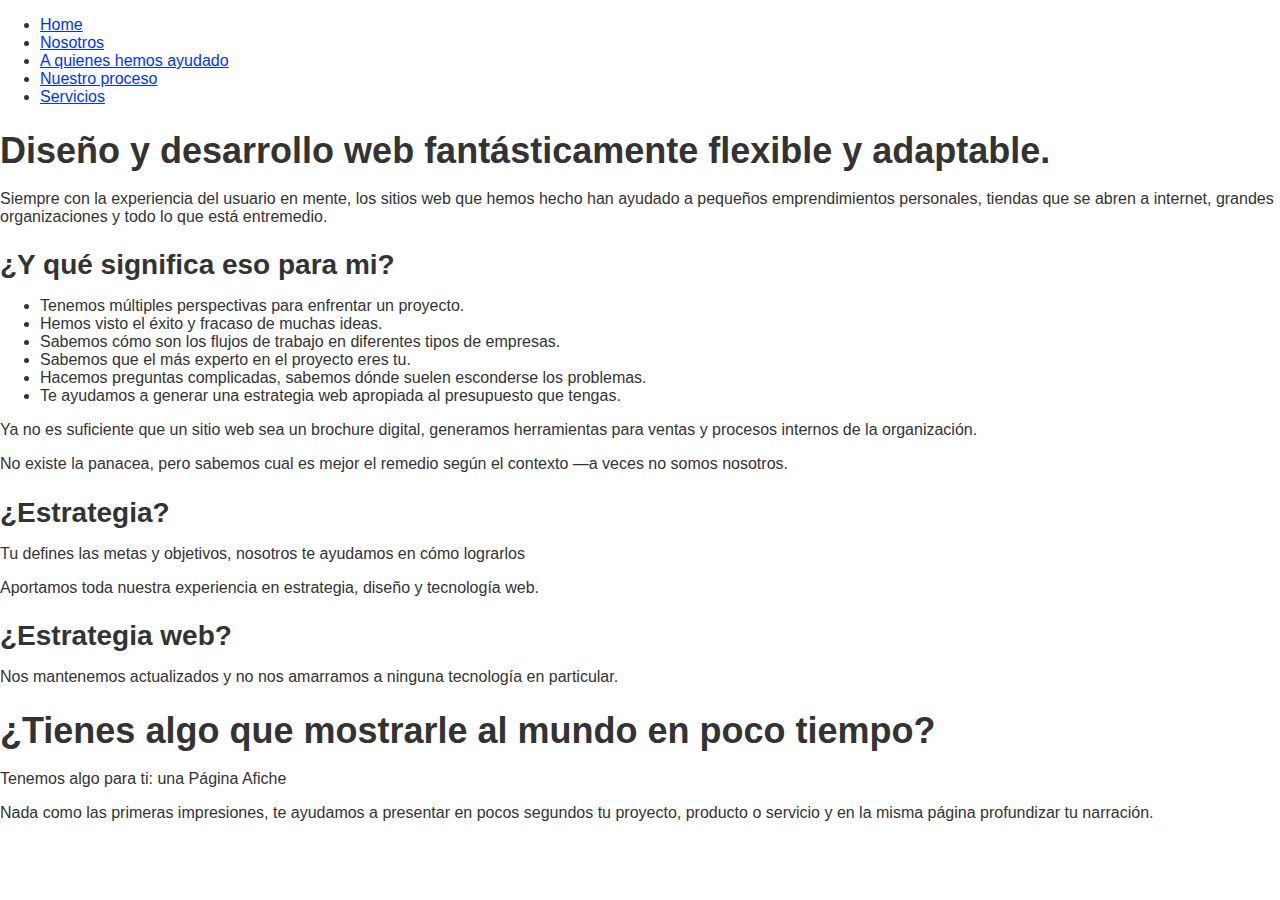
==== commit 614ab5fe: "Agregado comentario condicional para IE7<" ====
--- a/index.html
+++ b/index.html
@@ -7,21 +7,21 @@
 <head>
     <meta name="generator" content="DocPad v6.69.0" />
     <title>Home | Medula Diseño</title>
-    <link  rel="stylesheet" href="/styles/styles.css" />
-    <!--[if lt IE 8 ]> <link  rel="stylesheet" href="/styles/ie.css" /> <![endif]-->
+    <!--[if lt IE 8 ]><link  rel="stylesheet" href="/styles/ie.css" /><![endif]-->
+    <!--[if gte IE 8]><!--><link  rel="stylesheet" href="/styles/styles.css" /><!--<![endif]-->
 </head>
 <body>
     <ul>
         
+            <li class="active">
+                <a href="/index.html">
+                    Home
+                </a>
+            </li>
+        
             <li class="">
                 <a href="/nosotros.html">
                     Nosotros
-                </a>
-            </li>
-        
-            <li class="active">
-                <a href="/index.html">
-                    Home
                 </a>
             </li>
         
